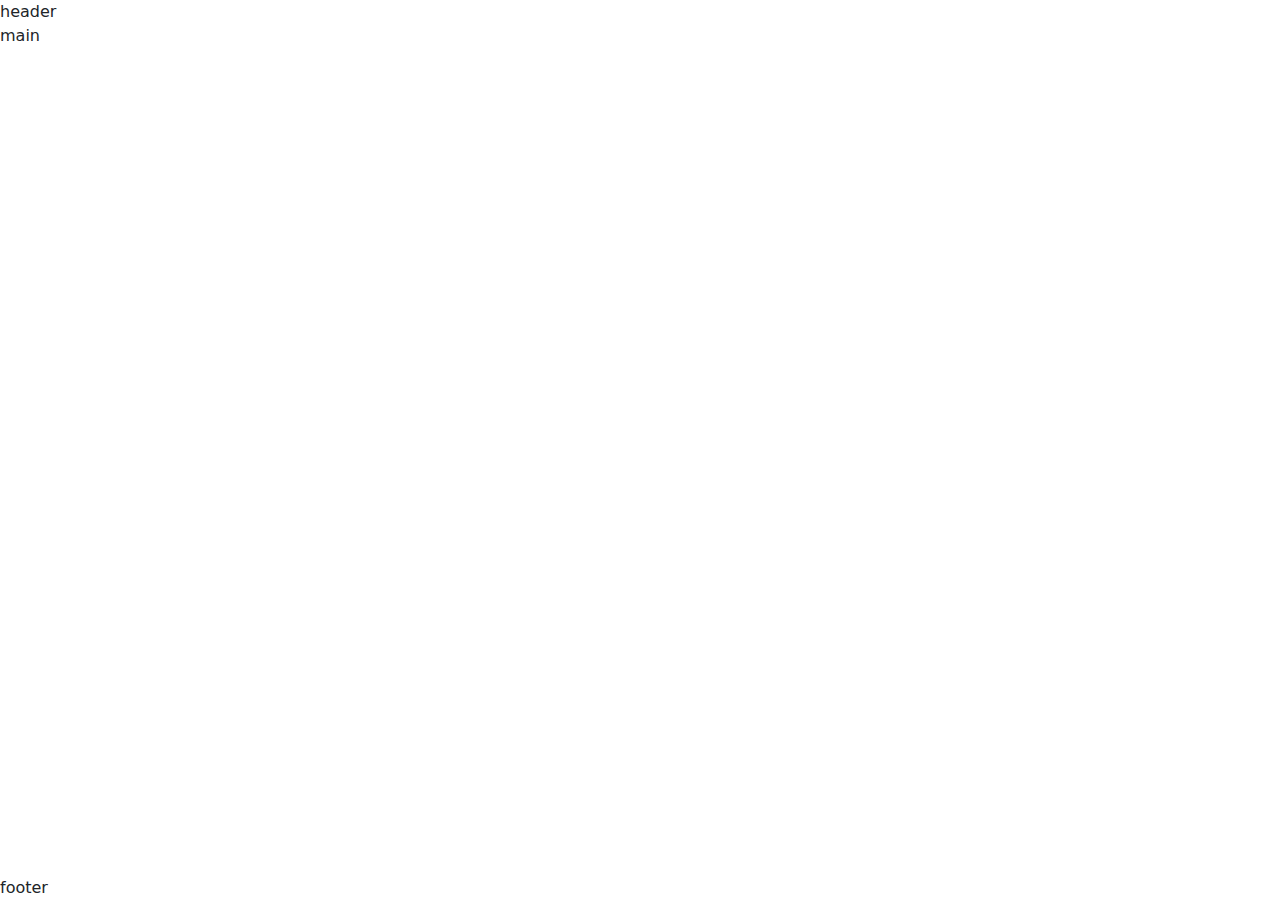
==== pages/account/index.html @ df76e097 "fixed main-nav" ====
<!DOCTYPE html>
<html lang="en">
  <head>
    <meta charset="UTF-8" />
    <meta http-equiv="X-UA-Compatible" content="IE=edge" />
    <meta name="viewport" content="width=device-width, initial-scale=1.0" />
    <link rel="stylesheet" href="../../css/main.css" />
    <title>Deja Book | Account</title>
    <!-- breakpoint [default - md - lg] -->
    <!-- always put commends for readability -->
    <!-- Don't repeat yourself pattern -->
    <!-- vanilla css? goto ./css/page/cart.css -->
  </head>
  <body class="layout-flex">
    <header class="">header</header>
    <main class="layout-flex-1">main</main>

    <footer>footer</footer>

    <!-- bootstrap -->
    <script src="../../css/vendor/bootstrap/js/bootstrap.bundle.js"></script>
  </body>
</html>
---- css/main.css ----
/* bootstrap */
@import url("./vendor/bootstrap/css/bootstrap.css");

/* reset */
@import url("./base/reset.css");

/* layout */
@import url("./layout/root.css");

/* utilities */
@import url("./utilities/root.css");

/* components */
@import url("./components/header.css");

/* pages */
@import url("./page/home.css");
@import url("./page/shop.css");
@import url("./page/cart.css");
@import url("./page/contact.css");
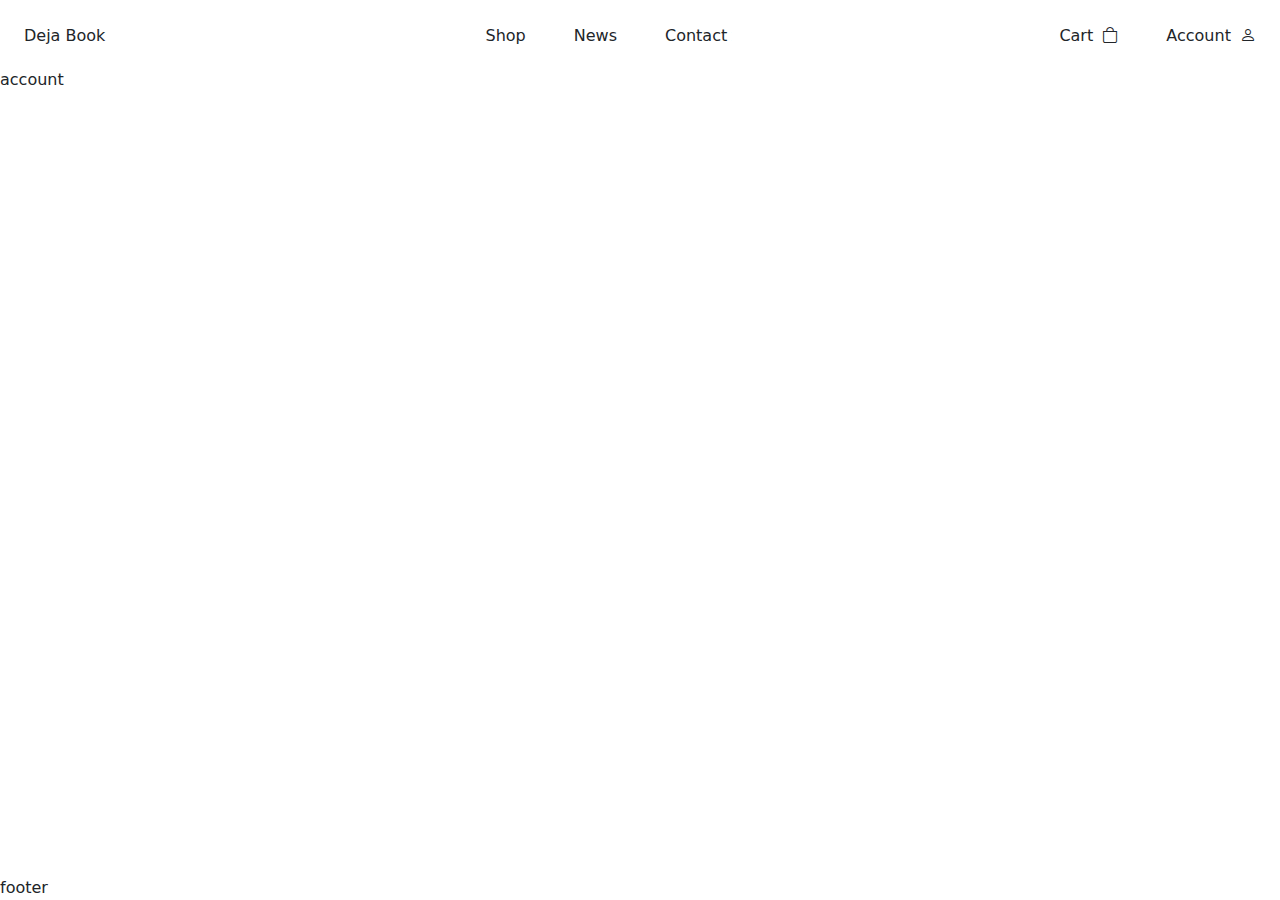
==== commit 1b612308: "added [account, cart page], added animation link" ====
--- a/pages/account/index.html
+++ b/pages/account/index.html
@@ -5,6 +5,15 @@
     <meta http-equiv="X-UA-Compatible" content="IE=edge" />
     <meta name="viewport" content="width=device-width, initial-scale=1.0" />
     <link rel="stylesheet" href="../../css/main.css" />
+    <link
+      rel="shortcut icon"
+      href="../../public/images/books.png"
+      type="image/x-icon"
+    />
+    <link
+      rel="stylesheet"
+      href="https://cdn.jsdelivr.net/npm/bootstrap-icons@1.10.2/font/bootstrap-icons.css"
+    />
     <title>Deja Book | Account</title>
     <!-- breakpoint [default - md - lg] -->
     <!-- always put commends for readability -->
@@ -12,12 +21,106 @@
     <!-- vanilla css? goto ./css/page/cart.css -->
   </head>
   <body class="layout-flex">
-    <header class="">header</header>
-    <main class="layout-flex-1">main</main>
+    <header
+      class="w-100 position-fixed bg-white d-flex justify-content-center z-40"
+    >
+      <nav
+        class="nav-container d-flex align-items-center justify-content-between p-4 position-sticky z-40 bg-white w-100"
+      >
+        <!-- logo md -->
+        <h1 class="d-none d-md-block">
+          <a href="../../index.html" class="text-decoration-none text-dark"
+            >Deja Book</a
+          >
+        </h1>
+
+        <!-- menu md-->
+        <ul class="d-none d-md-flex ms-md-5 gap-5">
+          <li class="position-relative">
+            <a
+              href="../shop/index.html"
+              class="text-decoration-none text-dark link-animation d-block"
+              >Shop</a
+            >
+          </li>
+          <li class="position-relative">
+            <a
+              href="../news/index.html"
+              class="text-decoration-none text-dark link-animation d-block"
+              >News</a
+            >
+          </li>
+          <li class="position-relative">
+            <a
+              href="../contact/index.html"
+              class="text-decoration-none text-dark link-animation d-block"
+              >Contact</a
+            >
+          </li>
+        </ul>
+
+        <!-- menu sm-->
+        <div
+          class="d-md-none cursor-pointer noselect"
+          id="hamburger"
+          onclick="toggleHamburger()"
+        >
+          &#9776;
+        </div>
+
+        <!-- logo sm -->
+        <h1 class="d-md-none">
+          <a href="../../index.html" class="text-decoration-none text-dark"
+            >Deja Book</a
+          >
+        </h1>
+
+        <ul class="d-flex gap-4 gap-md-5">
+          <li>
+            <a href="../cart/index.html" class="text-decoration-none text-dark"
+              >Cart <i class="bi bi-bag ms-1"></i>
+            </a>
+          </li>
+          <li>
+            <a
+              href="../account/index.html"
+              class="text-decoration-none text-dark"
+              >Account <i class="bi bi-person ms-1"></i>
+            </a>
+          </li>
+        </ul>
+      </nav>
+
+      <!-- menu sm -->
+      <div
+        class="p-4 border-y-solid-1 position-absolute start-0 end-0 bg-white z-20 top-100 menu-sm-hide"
+        id="menu-sm"
+      >
+        <ul>
+          <li>
+            <a href="#" class="text-decoration-none text-dark">Shop</a>
+          </li>
+          <li>
+            <a href="../news/index.html" class="text-decoration-none text-dark"
+              >News</a
+            >
+          </li>
+          <li>
+            <a
+              href="../contact/index.html"
+              class="text-decoration-none text-dark"
+              >Contact</a
+            >
+          </li>
+        </ul>
+      </div>
+    </header>
+    <main class="layout-flex-1 mt-7-5vh">account</main>
 
     <footer>footer</footer>
 
     <!-- bootstrap -->
     <script src="../../css/vendor/bootstrap/js/bootstrap.bundle.js"></script>
+    <script src="../../home.js"></script>
   </body>
 </html>
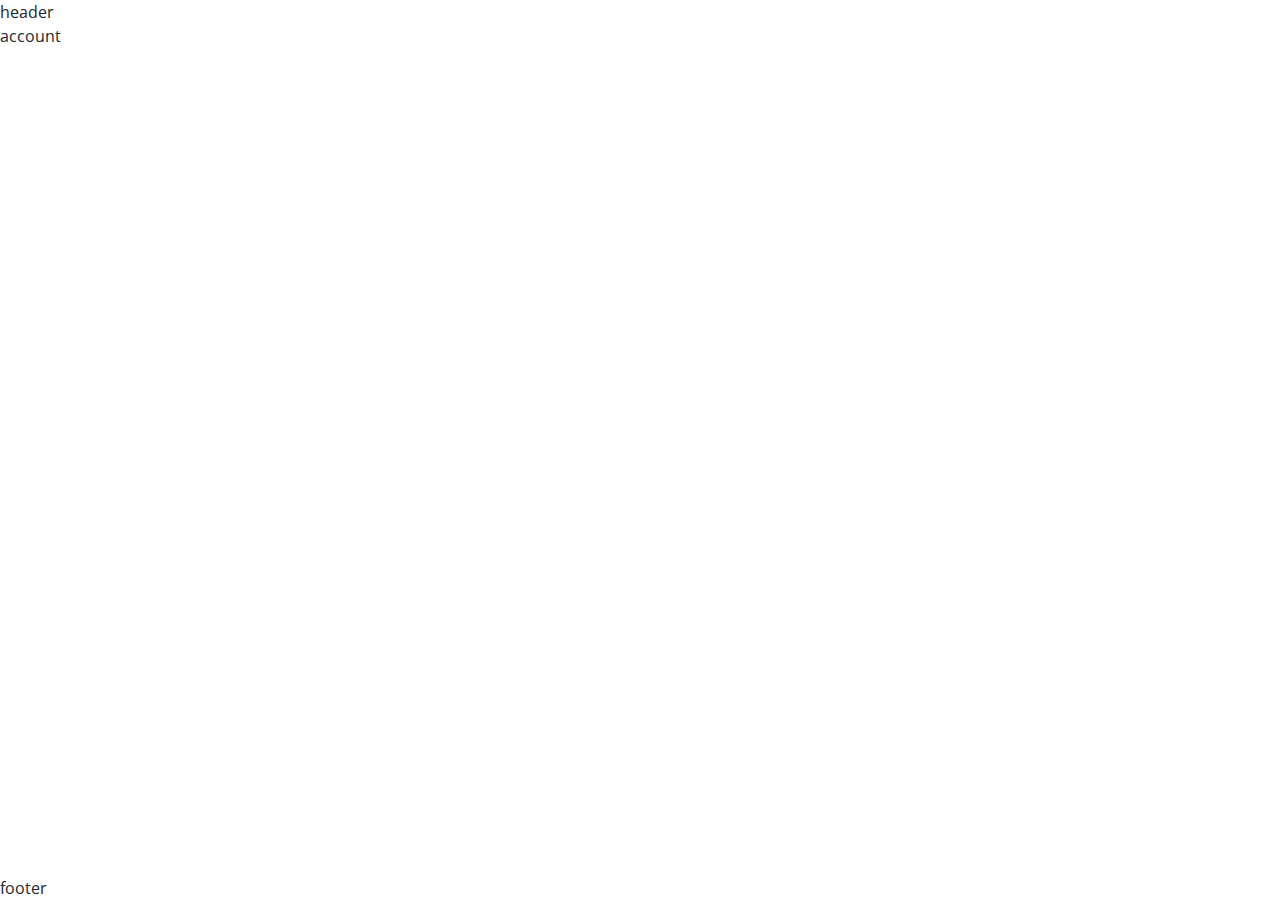
==== commit 981b6f52: "removed img" ====
--- a/pages/account/index.html
+++ b/pages/account/index.html
@@ -7,7 +7,7 @@
     <link rel="stylesheet" href="../../css/main.css" />
     <link
       rel="shortcut icon"
-      href="../../public/images/books.png"
+      href="../../public/images/logo.png"
       type="image/x-icon"
     />
     <link
@@ -21,106 +21,12 @@
     <!-- vanilla css? goto ./css/page/cart.css -->
   </head>
   <body class="layout-flex">
-    <header
-      class="w-100 position-fixed bg-white d-flex justify-content-center z-40"
-    >
-      <nav
-        class="nav-container d-flex align-items-center justify-content-between p-4 position-sticky z-40 bg-white w-100"
-      >
-        <!-- logo md -->
-        <h1 class="d-none d-md-block">
-          <a href="../../index.html" class="text-decoration-none text-dark"
-            >Deja Book</a
-          >
-        </h1>
-
-        <!-- menu md-->
-        <ul class="d-none d-md-flex ms-md-5 gap-5">
-          <li class="position-relative">
-            <a
-              href="../shop/index.html"
-              class="text-decoration-none text-dark link-animation d-block"
-              >Shop</a
-            >
-          </li>
-          <li class="position-relative">
-            <a
-              href="../news/index.html"
-              class="text-decoration-none text-dark link-animation d-block"
-              >News</a
-            >
-          </li>
-          <li class="position-relative">
-            <a
-              href="../contact/index.html"
-              class="text-decoration-none text-dark link-animation d-block"
-              >Contact</a
-            >
-          </li>
-        </ul>
-
-        <!-- menu sm-->
-        <div
-          class="d-md-none cursor-pointer noselect"
-          id="hamburger"
-          onclick="toggleHamburger()"
-        >
-          &#9776;
-        </div>
-
-        <!-- logo sm -->
-        <h1 class="d-md-none">
-          <a href="../../index.html" class="text-decoration-none text-dark"
-            >Deja Book</a
-          >
-        </h1>
-
-        <ul class="d-flex gap-4 gap-md-5">
-          <li>
-            <a href="../cart/index.html" class="text-decoration-none text-dark"
-              >Cart <i class="bi bi-bag ms-1"></i>
-            </a>
-          </li>
-          <li>
-            <a
-              href="../account/index.html"
-              class="text-decoration-none text-dark"
-              >Account <i class="bi bi-person ms-1"></i>
-            </a>
-          </li>
-        </ul>
-      </nav>
-
-      <!-- menu sm -->
-      <div
-        class="p-4 border-y-solid-1 position-absolute start-0 end-0 bg-white z-20 top-100 menu-sm-hide"
-        id="menu-sm"
-      >
-        <ul>
-          <li>
-            <a href="#" class="text-decoration-none text-dark">Shop</a>
-          </li>
-          <li>
-            <a href="../news/index.html" class="text-decoration-none text-dark"
-              >News</a
-            >
-          </li>
-          <li>
-            <a
-              href="../contact/index.html"
-              class="text-decoration-none text-dark"
-              >Contact</a
-            >
-          </li>
-        </ul>
-      </div>
-    </header>
-    <main class="layout-flex-1 mt-7-5vh">account</main>
+    <header>header</header>
+    <main class="layout-flex-1">account</main>
 
     <footer>footer</footer>
 
     <!-- bootstrap -->
     <script src="../../css/vendor/bootstrap/js/bootstrap.bundle.js"></script>
-    <script src="../../home.js"></script>
   </body>
 </html>
--- a/css/main.css
+++ b/css/main.css
@@ -10,6 +10,9 @@
 /* utilities */
 @import url("./utilities/root.css");
 
+/* typography */
+@import url("./base/typography.css");
+
 /* components */
 @import url("./components/header.css");
 
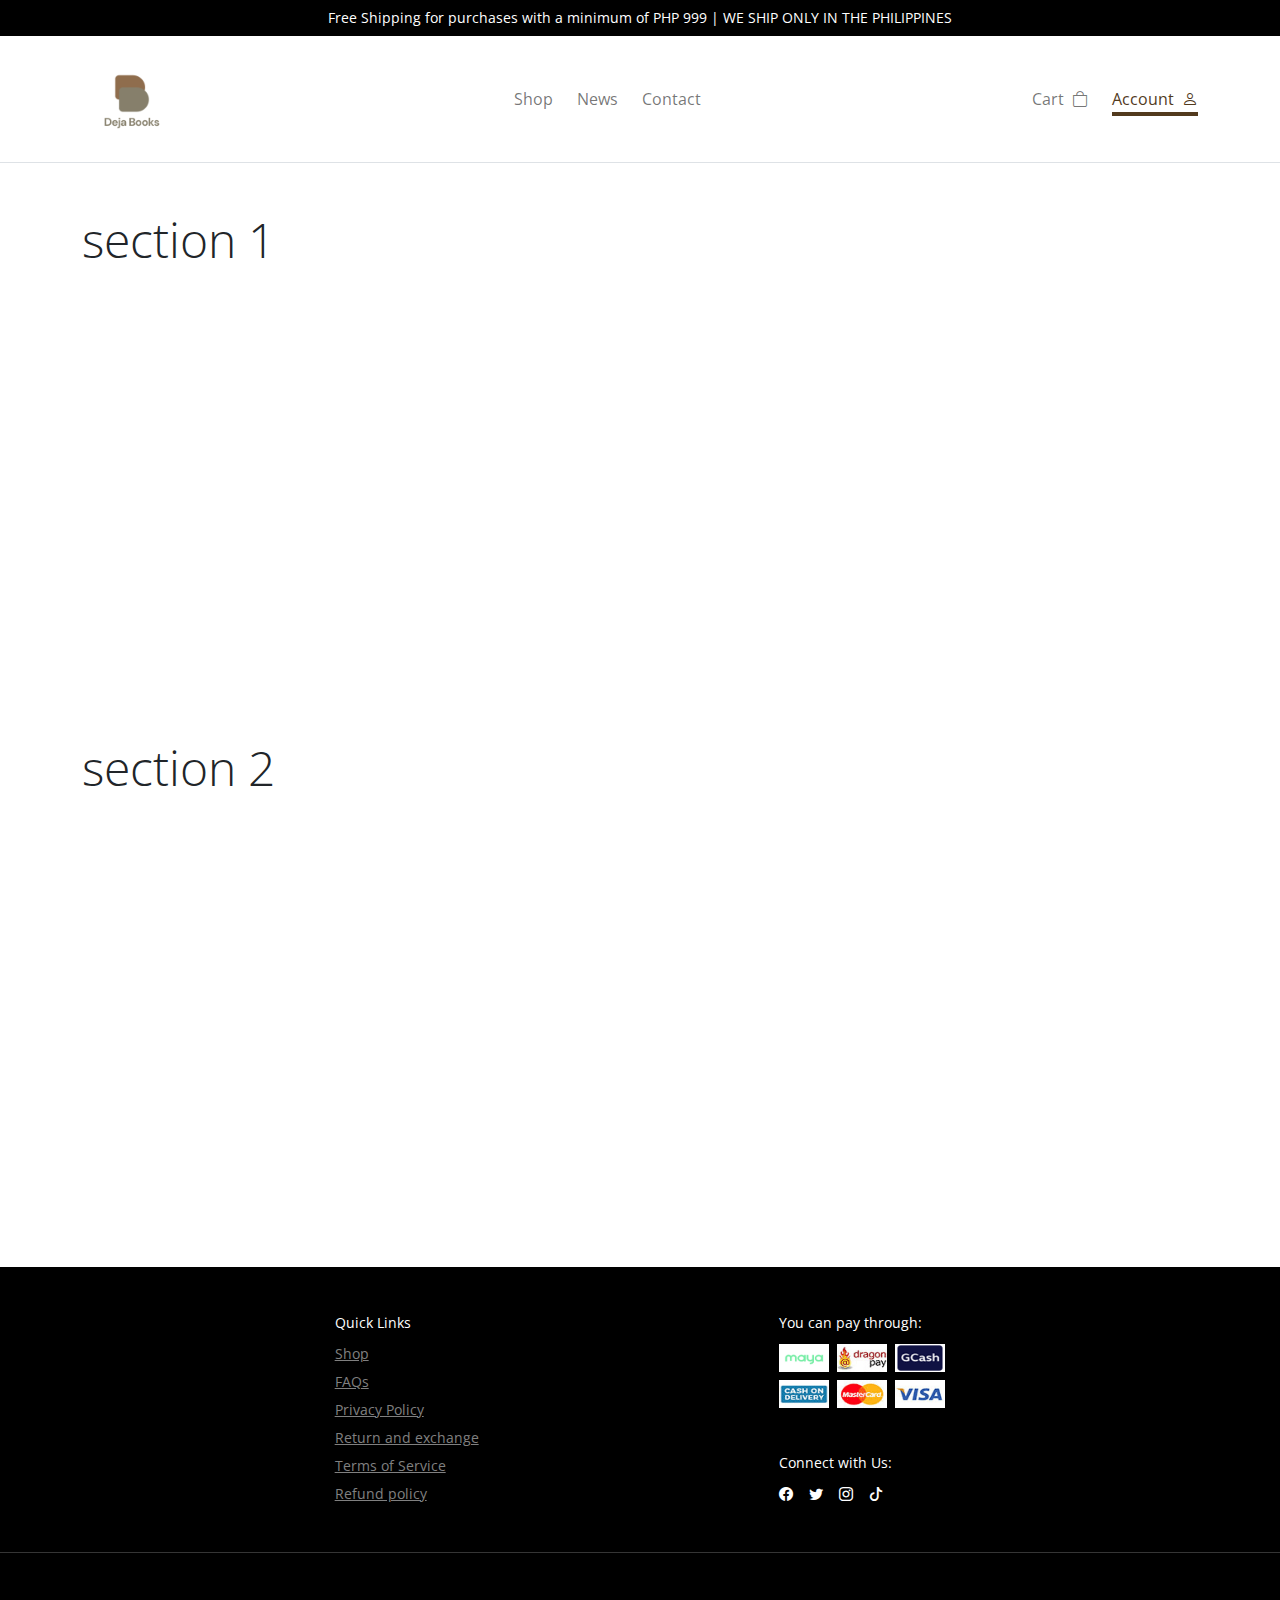
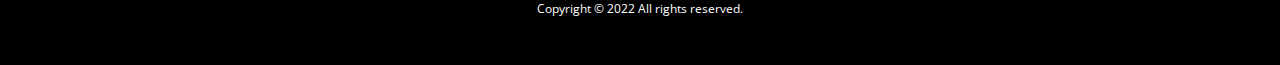
==== commit 8c7ed69d: "added layout in every page, added some content at shop page" ====
--- a/pages/account/index.html
+++ b/pages/account/index.html
@@ -21,10 +21,285 @@
     <!-- vanilla css? goto ./css/page/cart.css -->
   </head>
   <body class="layout-flex">
-    <header>header</header>
-    <main class="layout-flex-1">account</main>
-
-    <footer>footer</footer>
+    <!-- nav -->
+    <header class="border-bottom">
+      <!-- announcement -->
+      <div class="bg-black">
+        <p class="text-white text-center py-2 custom-text-sm">
+          Free Shipping for purchases with a minimum of PHP 999 | WE SHIP ONLY
+          IN THE PHILIPPINES
+        </p>
+      </div>
+
+      <!-- nav -->
+      <nav class="navbar navbar-expand-md bg-body-tertiary container-xl">
+        <div class="container-xl">
+          <!-- hamburger -->
+          <button
+            class="navbar-toggler custom-galaxyF-margin"
+            type="button"
+            data-bs-toggle="collapse"
+            data-bs-target="#navbarText"
+            aria-controls="navbarText"
+            aria-expanded="false"
+            aria-label="Toggle navigation"
+          >
+            <span class="navbar-toggler-icon"></span>
+          </button>
+          <!-- logo -->
+          <a
+            href="../../index.html"
+            style="width: 100px"
+            class="navbar-brand me-0 custom-galaxyF-display"
+          >
+            <img
+              src="../../public/images/logo.png"
+              alt=""
+              style="aspect-ratio: 1 / 1"
+            />
+          </a>
+
+          <!-- left sm, remove at md breakpoint -->
+          <ul class="navbar-nav d-flex d-md-none gap-3 flex-row">
+            <li class="nav-item">
+              <div class="position-relative d-inline-block">
+                <a
+                  class="nav-link link-animation d-inline-block px-0"
+                  href="../cart/index.html"
+                  >Cart <i class="bi bi-bag ms-0 ms-sm-1"></i
+                ></a>
+              </div>
+            </li>
+            <li class="nav-item">
+              <div class="position-relative d-inline-block">
+                <a class="nav-link d-inline-block px-0 link-active" href="#"
+                  >Account <i class="bi bi-person ms-0 ms-sm-1"></i
+                ></a>
+              </div>
+            </li>
+          </ul>
+
+          <!-- hamburger menu -->
+          <div class="collapse navbar-collapse" id="navbarText">
+            <ul
+              class="navbar-nav mb-md-2 mb-lg-0 me-auto ms-auto d-flex gap-md-4"
+            >
+              <li class="nav-item border-top custom-border-md-top-0">
+                <div class="position-relative d-inline-block">
+                  <a
+                    class="nav-link link-animation d-inline-block px-0 mt-1 mt-md-0"
+                    href="../shop/index.html"
+                    >Shop</a
+                  >
+                </div>
+              </li>
+
+              <li class="nav-item">
+                <div class="position-relative d-inline-block">
+                  <a
+                    class="nav-link link-animation d-inline-block px-0"
+                    href="../news/index.html"
+                    >News</a
+                  >
+                </div>
+              </li>
+              <li class="nav-item">
+                <div class="position-relative d-inline-block">
+                  <a
+                    class="nav-link link-animation d-inline-block px-0"
+                    href="../contact/index.html"
+                    >Contact</a
+                  >
+                </div>
+              </li>
+            </ul>
+            <ul
+              class="navbar-nav mb-2 mb-lg-0 d-none d-md-flex gap-md-2 gap-md-4"
+            >
+              <li class="nav-item">
+                <div class="position-relative d-inline-block">
+                  <a
+                    class="nav-link link-animation d-inline-block px-0"
+                    href="../cart/index.html"
+                    >Cart <i class="bi bi-bag ms-1"></i
+                  ></a>
+                </div>
+              </li>
+              <li class="nav-item">
+                <div class="position-relative d-inline-block">
+                  <a class="nav-link d-inline-block px-0 link-active" href="#"
+                    >Account <i class="bi bi-person ms-1"></i
+                  ></a>
+                </div>
+              </li>
+            </ul>
+          </div>
+        </div>
+      </nav>
+    </header>
+
+    <!-- main -->
+    <main class="layout-flex-1 container-xl">
+      <!-- code here, use <section> tag, don't use <br> tag instead use [mt-4 mt-md-5] to have spaces between <section> -->
+      <!-- for typography: use [display-1 to 6] to emphasize, and use [fs-1 to 6] for normal paragraph -->
+      <!-- we have our own color, etc, goto ./css/utilities/root.css -->
+
+      <!-- mobile approach - first you need to make a layout in mobile first then adjust the layout for tablet and laptop [default - md - lg] -->
+
+      <!-- remove [height: 30rem] -->
+      <section class="mt-4 mt-md-5" style="height: 30rem">
+        <h3 class="display-5">section 1</h3>
+      </section>
+
+      <section class="mt-4 mt-md-5" style="height: 30rem">
+        <h3 class="display-5">section 2</h3>
+      </section>
+    </main>
+
+    <!-- footer -->
+    <footer class="bg-black d-flex flex-column text-white mt-4 mt-md-5">
+      <div
+        class="container-xl py-5 d-flex justify-content-md-evenly flex-column flex-md-row gap-5 custom-text-sm"
+      >
+        <!-- 1 -->
+        <div class="d-flex flex-column gap-2 mx-5 mx-md-0">
+          <h3 class="mb-3 mb-md-1 text-white d-block text-center text-md-start">
+            Quick Links
+          </h3>
+          <div
+            class="d-flex gap-5 gap-md-2 justify-content-between flex-md-column"
+          >
+            <div class="d-flex gap-2 flex-column">
+              <a
+                href="#"
+                class="text-decoration-none text-shadow text-hover-shadow-white text-decoration-underline d-block"
+                >Shop</a
+              >
+              <a
+                href="#"
+                class="text-decoration-none text-shadow text-hover-shadow-white text-decoration-underline d-block"
+                >FAQs</a
+              >
+              <a
+                href="#"
+                class="text-decoration-none text-shadow text-hover-shadow-white text-decoration-underline d-block"
+                >Privacy Policy</a
+              >
+            </div>
+            <div class="d-flex gap-2 flex-column">
+              <a
+                href="#"
+                class="text-decoration-none text-shadow text-hover-shadow-white text-decoration-underline d-block"
+                >Return and exchange
+              </a>
+              <a
+                href="#"
+                class="text-decoration-none text-shadow text-hover-shadow-white text-decoration-underline d-block"
+                >Terms of Service
+              </a>
+              <a
+                href="#"
+                class="text-decoration-none text-shadow text-hover-shadow-white text-decoration-underline d-block"
+                >Refund policy
+              </a>
+            </div>
+          </div>
+        </div>
+
+        <!-- 2 -->
+        <div
+          class="d-flex flex-column flex-md-column gap-5 gap-md-2 justify-content-between mx-5 mx-md-0"
+        >
+          <!-- 1 -->
+          <div class="d-flex gap-2 flex-column">
+            <h3 class="mb-1 text-white text-center text-md-start">
+              You can pay through:
+            </h3>
+            <div class="d-flex flex-column gap-2">
+              <div
+                class="d-flex gap-2 justify-content-center justify-content-md-start"
+              >
+                <div href="#" style="width: 50px" class="navbar-brand">
+                  <img
+                    src="../../public/images/payment/maya-footer.png"
+                    alt=""
+                    style="aspect-ratio: 16 / 9"
+                  />
+                </div>
+                <div href="#" style="width: 50px" class="navbar-brand">
+                  <img
+                    src="../../public/images/payment/partner-dragonpay.gif"
+                    alt=""
+                    style="aspect-ratio: 16 / 9"
+                  />
+                </div>
+                <div href="#" style="width: 50px" class="navbar-brand">
+                  <img
+                    src="../../public/images/payment/partner-gcash.gif"
+                    alt=""
+                    style="aspect-ratio: 16 / 9"
+                  />
+                </div>
+              </div>
+              <div
+                class="d-flex gap-2 justify-content-center justify-content-md-start"
+              >
+                <div href="#" style="width: 50px" class="navbar-brand">
+                  <img
+                    src="../../public/images/payment/payment-cod.gif"
+                    alt=""
+                    style="aspect-ratio: 16 / 9"
+                  />
+                </div>
+                <div href="#" style="width: 50px" class="navbar-brand">
+                  <img
+                    src="../../public/images/payment/payment-mastercard.gif"
+                    alt=""
+                    style="aspect-ratio: 16 / 9"
+                  />
+                </div>
+                <div href="#" style="width: 50px" class="navbar-brand">
+                  <img
+                    src="../../public/images/payment/payment-visa.gif"
+                    alt=""
+                    style="aspect-ratio: 16 / 9"
+                  />
+                </div>
+              </div>
+            </div>
+          </div>
+
+          <!-- 2 -->
+          <div class="d-flex gap-2 flex-column">
+            <h3 class="mb-1 text-white text-center text-md-start">
+              Connect with Us:
+            </h3>
+            <div
+              class="d-flex gap-3 justify-content-center justify-content-md-start"
+            >
+              <a href="#" class="no-select text-white hover-scale-110">
+                <i class="bi bi-facebook"></i>
+              </a>
+              <a href="#" class="no-select text-white hover-scale-110">
+                <i class="bi bi-twitter"></i>
+              </a>
+              <a href="#" class="no-select text-white hover-scale-110">
+                <i class="bi bi-instagram"></i>
+              </a>
+              <a href="#" class="no-select text-white hover-scale-110">
+                <i class="bi bi-tiktok"></i>
+              </a>
+            </div>
+          </div>
+        </div>
+      </div>
+
+      <div class="text-center px-4 py-5 custom-border-top custom-text-xs">
+        <div class="xontainer-xl">
+          <p>Copyright &copy; 2022 All rights reserved.</p>
+        </div>
+      </div>
+    </footer>
 
     <!-- bootstrap -->
     <script src="../../css/vendor/bootstrap/js/bootstrap.bundle.js"></script>
--- a/css/main.css
+++ b/css/main.css
@@ -15,6 +15,7 @@
 
 /* components */
 @import url("./components/header.css");
+@import url("./components/button.css");
 
 /* pages */
 @import url("./page/home.css");
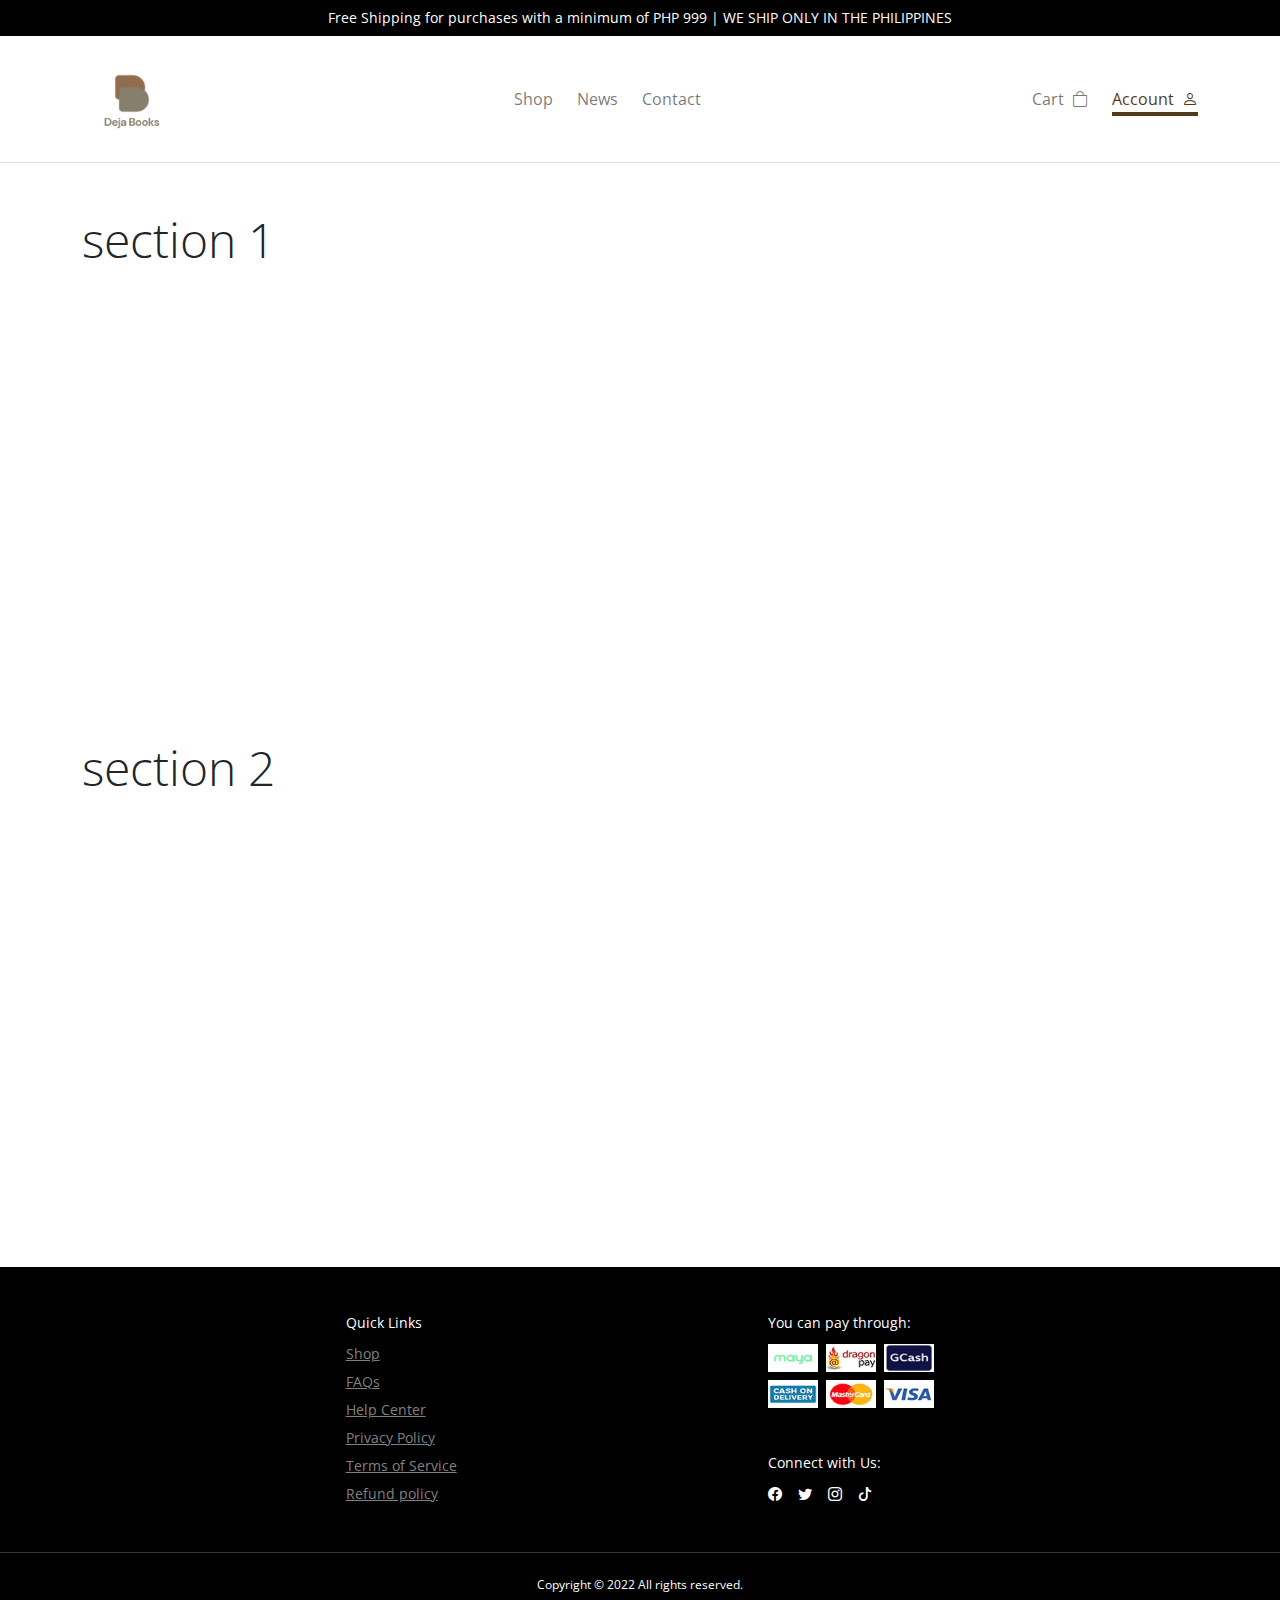
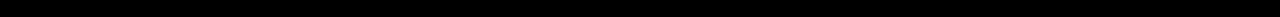
==== commit 0e086dd0: "fixed spelling at footer in every page" ====
--- a/pages/account/index.html
+++ b/pages/account/index.html
@@ -183,14 +183,14 @@
               <a
                 href="#"
                 class="text-decoration-none text-shadow text-hover-shadow-white text-decoration-underline d-block"
-                >Privacy Policy</a
+                >Help Center</a
               >
             </div>
             <div class="d-flex gap-2 flex-column">
               <a
                 href="#"
                 class="text-decoration-none text-shadow text-hover-shadow-white text-decoration-underline d-block"
-                >Return and exchange
+                >Privacy Policy
               </a>
               <a
                 href="#"
@@ -294,8 +294,8 @@
         </div>
       </div>
 
-      <div class="text-center px-4 py-5 custom-border-top custom-text-xs">
-        <div class="xontainer-xl">
+      <div class="text-center px-3 py-4 custom-border-top custom-text-xs">
+        <div class="container-xl">
           <p>Copyright &copy; 2022 All rights reserved.</p>
         </div>
       </div>
